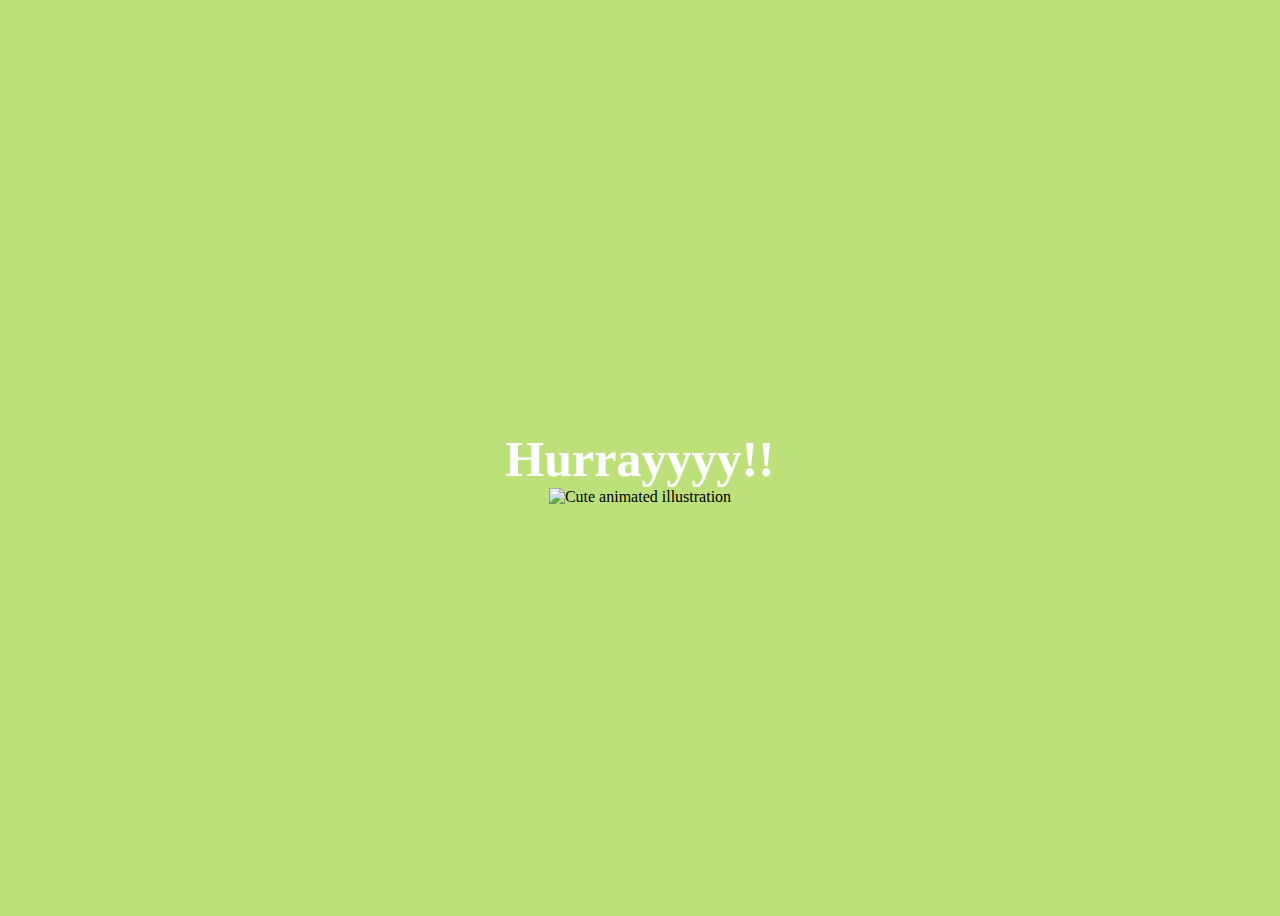
==== yes.html @ 7a6220ed "Website files uploading" ====
<!DOCTYPE html>
<html lang="en">
    <head>
        <link rel="stylesheet" href="./yes_style.css">
        
    </head> 
    <body>
        <div class="container">
            <div >
                <h1 class = "header_text">Hurrayyyy!!</h1>
            </div>
            <div class="gif_container">
                <img src="https://media0.giphy.com/media/T86i6yDyOYz7J6dPhf/giphy.gif" alt="Cute animated illustration">
            </div>
        </div>
       
    </body> 
</html>
---- yes_style.css ----
body {
    display: flex;
    justify-content: center;
    align-items: center;
    height: 100vh;
    background-color: rgb(189, 225, 122);
}

.header_text {
    font-family: 'Nunito';
    font-size: 50px;
    font-weight: bold;
    color: white;
    text-align: center;
    margin-top: 20px;
    margin-bottom: 0px;
}

.gif_container {
    display: flex;
    justify-content: center;
    align-items: center;
}
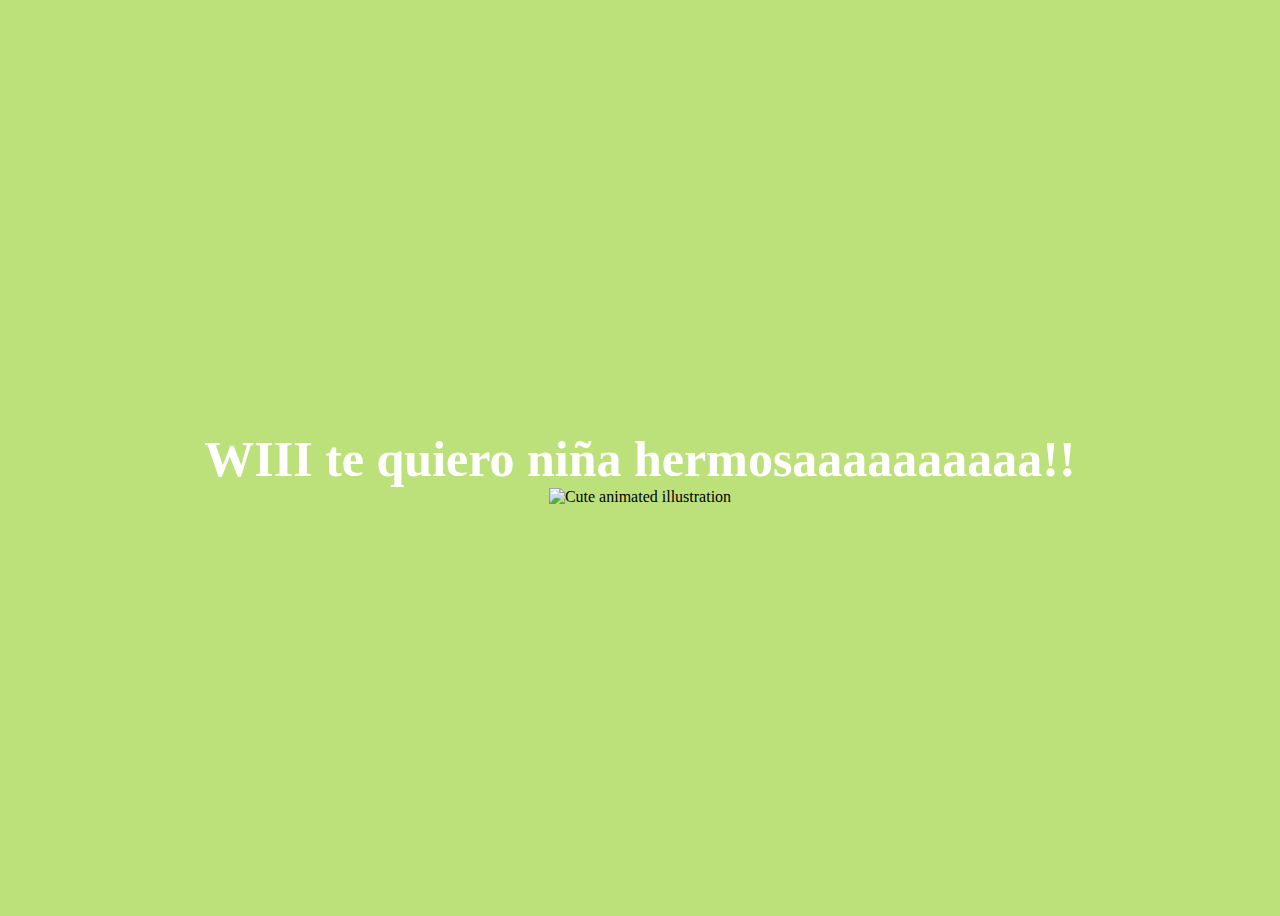
==== commit 0208fe6a: "Files change" ====
--- a/yes.html
+++ b/yes.html
@@ -7,7 +7,7 @@
     <body>
         <div class="container">
             <div >
-                <h1 class = "header_text">Hurrayyyy!!</h1>
+                <h1 class = "header_text">WIII te quiero niña hermosaaaaaaaaaa!!</h1>
             </div>
             <div class="gif_container">
                 <img src="https://media0.giphy.com/media/T86i6yDyOYz7J6dPhf/giphy.gif" alt="Cute animated illustration">
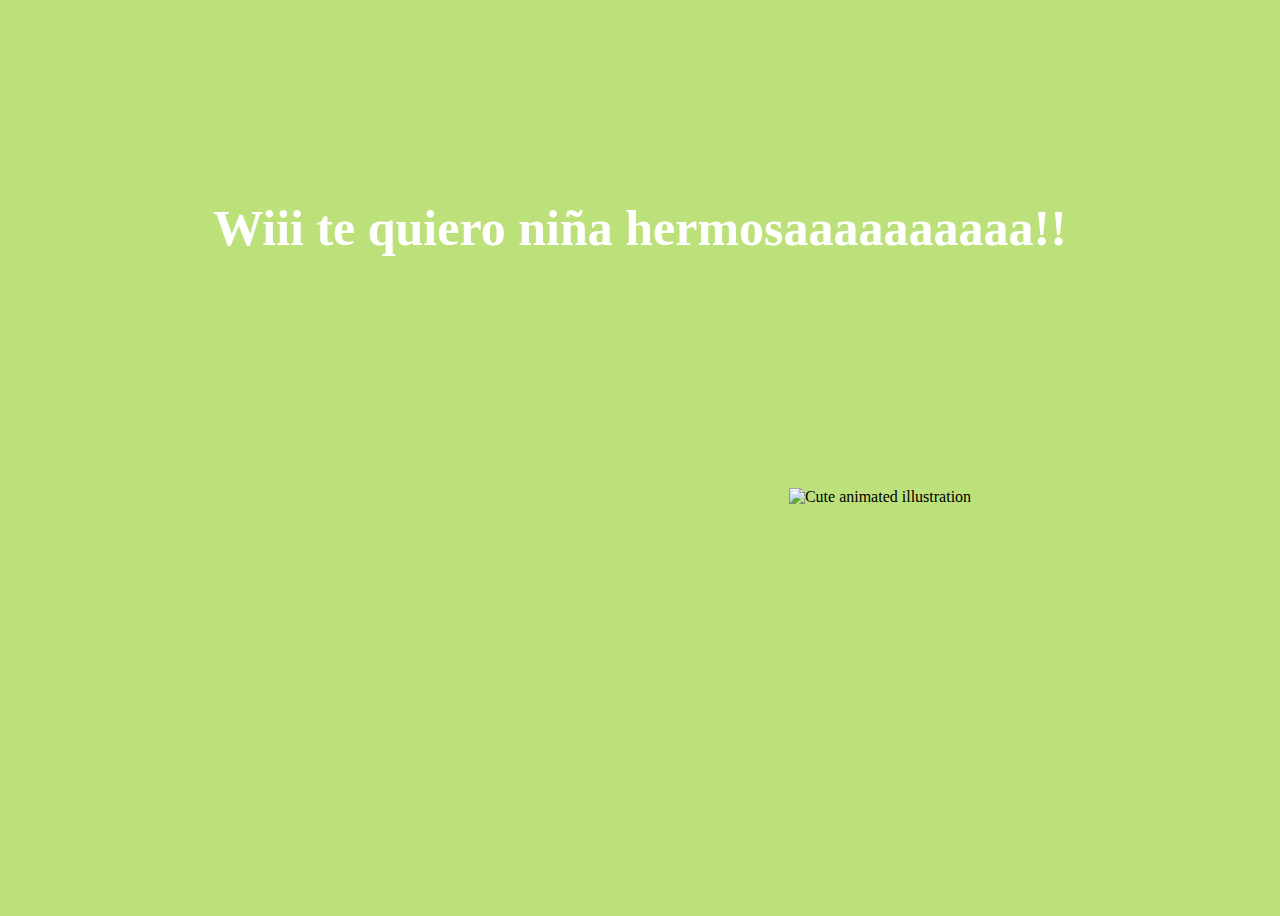
==== commit 65716434: "change all" ====
--- a/yes.html
+++ b/yes.html
@@ -7,9 +7,10 @@
     <body>
         <div class="container">
             <div >
-                <h1 class = "header_text">WIII te quiero niña hermosaaaaaaaaaa!!</h1>
+                <h1 class = "header_text">Wiii te quiero niña hermosaaaaaaaaaa!!</h1>
             </div>
             <div class="gif_container">
+                <iframe src="https://giphy.com/embed/SUiLqv10jAXthvsYIz" width="480" height="480" frameBorder="0" class="giphy-embed" allowFullScreen></iframe>
                 <img src="https://media0.giphy.com/media/T86i6yDyOYz7J6dPhf/giphy.gif" alt="Cute animated illustration">
             </div>
         </div>
